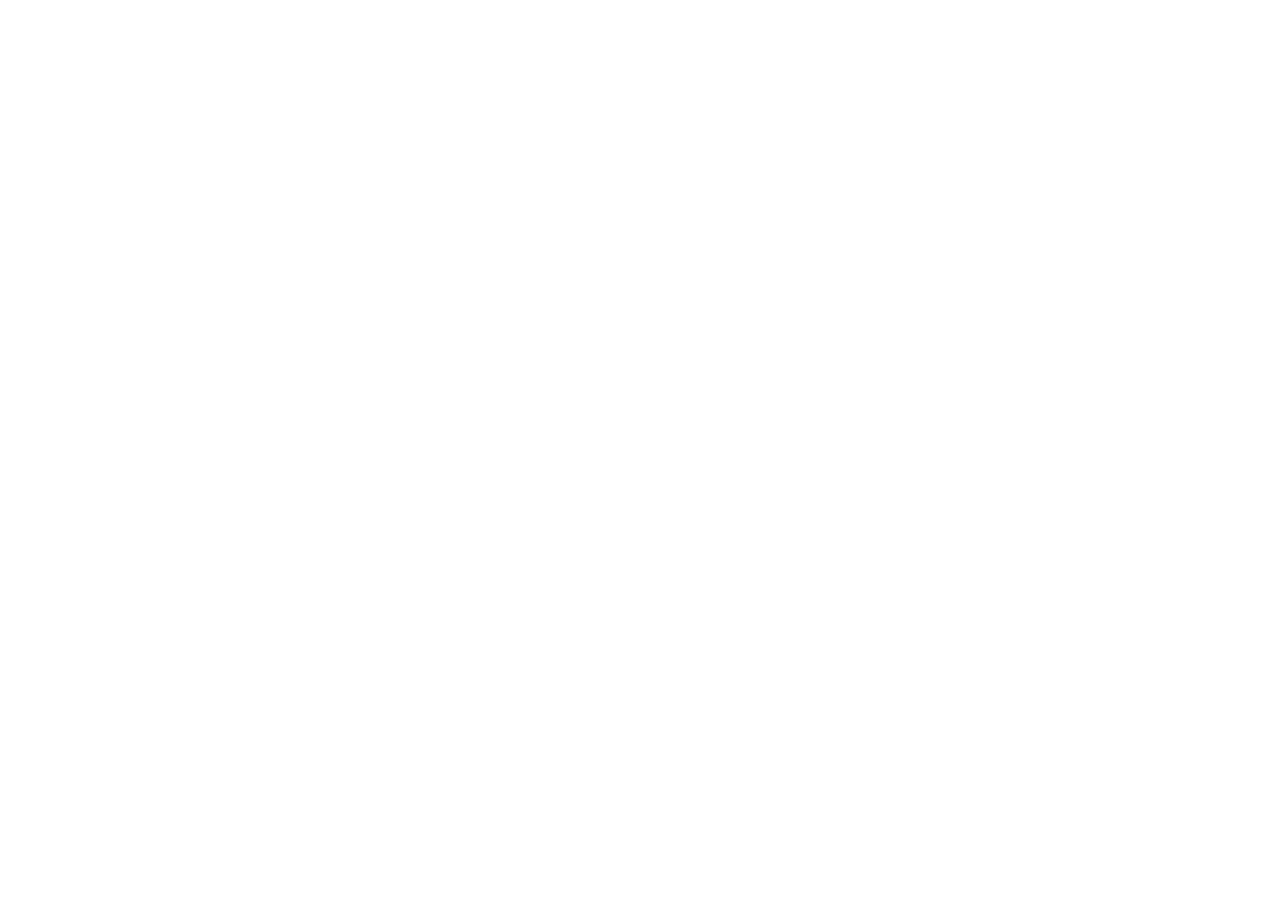
==== html/dashboard.html @ a5c8623d "Validaciones Funcionando" ====
<!DOCTYPE html>
<html lang="es">
<head>
    <meta charset="UTF-8">
    <meta http-equiv="X-UA-Compatible" content="IE=edge">
    <meta name="viewport" content="width=device-width, initial-scale=1.0">
    <link rel="stylesheet" href="../css/reseter.css">
    <link rel="stylesheet" href="../css/styles.css">

    <title>Dashboard</title>
</head>
<body>
    <h1>Dashboard</h1>

    <script src="../js/dashboard.js"></script>
</body>
</html>
---- css/styles.css ----
/*------------------------- Comienza Mi CSS ------------------------------*/

body {
    font-family: Arial;
}

header {
    padding: 30px;
    text-align: center;
    background: #007282;
}

h1 {
    color: #fff;
    text-transform: uppercase;
    font-weight: bold;

}

section {
    display: flex;
    flex-direction: column;
    background-color: white;
}

/*------------------ card ----------------------------*/

.card {
    display: flex;
    flex-direction: row;
    flex-wrap: wrap;
    justify-content: center;
    align-items: right;
    background-color: white;
}

.card__title {
    display: flex;
    justify-content: center;
    width: 80%;
    font-size: 20px;
    margin-left: 10%;
    margin-right: 10%;
    margin-top: 10px;
    margin-bottom: 10px;
    font-weight: bold;
    text-transform: uppercase;
    padding: 5px;
}

.card__button button {
    width: 55%;
    padding: 1.3em 3em;
    font-size: 12px;
    margin: 15px;
    text-transform: uppercase;
    letter-spacing: 2.5px;
    font-weight: bold;
    color: #007282;
    background-color: #fff;
    border: 2px solid #007282;
    transition: all 0.3s ease 0s;
    cursor: pointer;
    outline: none;
}

.card__button {
    display: flex;
    justify-content: center;
    width: 100%;
}

.card__button button:hover {
    color: #fff;
    background-color: #007282;
}


/*------------------ footer ----------------------------*/
footer {
    position: 0;
    padding: 30px;
    text-align: center;
    background: #007282;
}

footer a {
    text-decoration: none;
    color: #fff;
}


/*================== Modal ==================*/
.modal {
    display: none;
    position: fixed;
    z-index: 1;
    left: 0;
    top: 0;
    width: 100%;
    height: 100%;
    overflow: auto;
    background-color: rgb(0, 0, 0);
    background-color: rgba(0, 0, 0, 0.4);
}

.modal_content {
    width: 450px;
    display: flex;
    flex-direction: column;
    justify-content: center;
    text-align: center;
    background-color: #fefefe;
    margin: 15% auto;
}

.modal_message {
    width: 450px;

    height: 50px;
    display: flex;
    justify-content: center;
    align-items: center;
    margin-bottom: 25px;
    background-color: #007282;
    color: #fff;
    font-size: 18px;
}

.modal_close {
    width: 30%;
    display: flex;
    justify-content: center;
    align-self: center;
    margin-bottom: 25px;
    padding: 1.3em 3em;
    font-size: 12px;
    text-transform: uppercase;
    letter-spacing: 2.5px;
    font-weight: bold;
    color: #007282;
    background-color: #fff;
    border: 2px solid #007282;
    transition: all 0.3s ease 0s;
    cursor: pointer;
    outline: none;

}

.modal_content p:hover {
    color: #fff;
    background-color: #007282;
}

/*==================Tablet ==================*/
@media (min-width: 768px) {

    section {
        flex-direction: row;
        justify-content: start;
    }

    .contenido {
        width: 100%;
        display: flex;
        justify-content: space-around;
    }

    .card {
        flex-direction: row;
        flex-wrap: wrap;
        justify-content: space-around;
        margin: 10px;
    }

    .card__button button {
        width: 40%;
    }
}


/*================== PC ==================*/

@media (min-width: 1024px) {

    .card {
        width: 768px;
    }

}
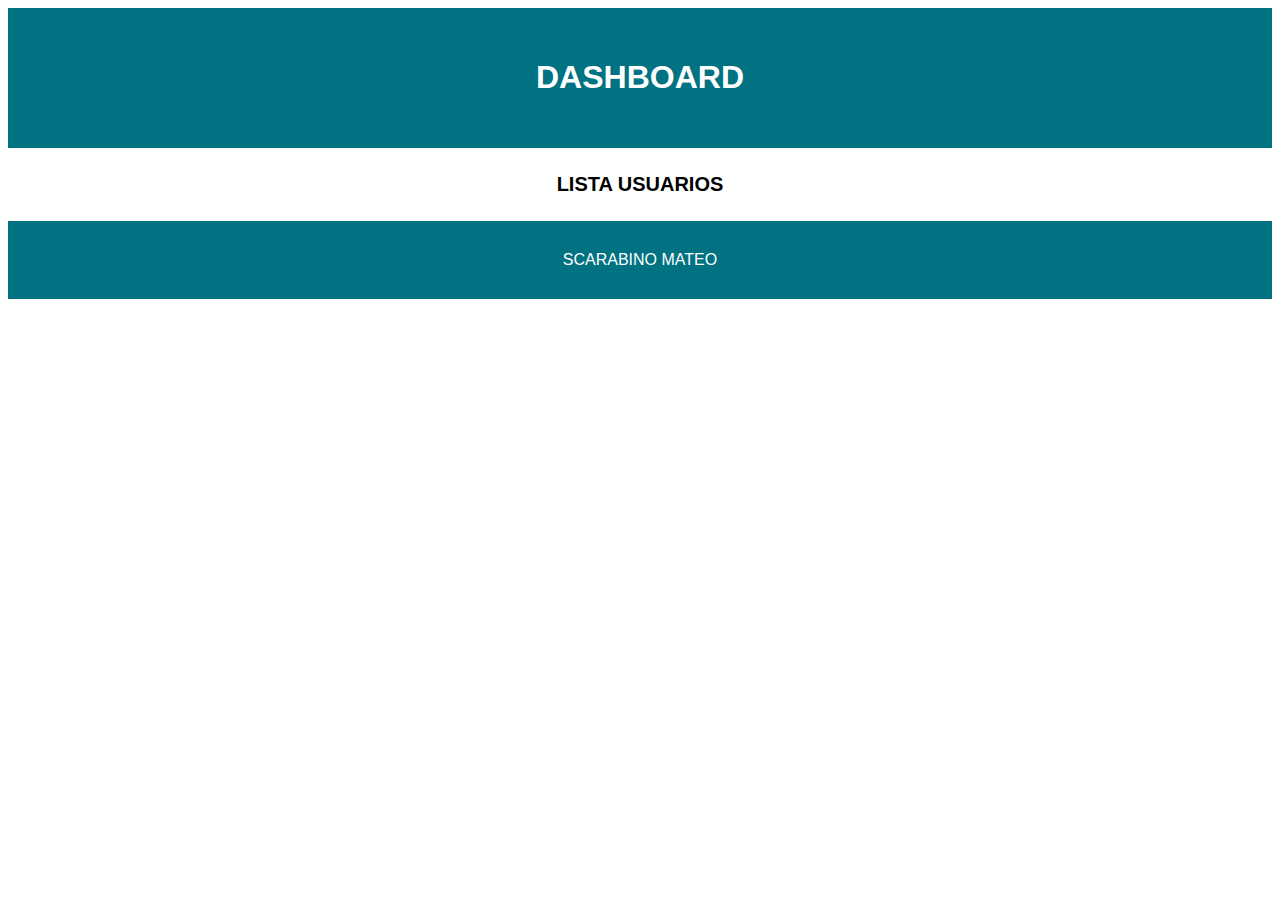
==== commit 59363437: "Lista usuarios funcionando" ====
--- a/html/dashboard.html
+++ b/html/dashboard.html
@@ -6,11 +6,45 @@
     <meta name="viewport" content="width=device-width, initial-scale=1.0">
     <link rel="stylesheet" href="../css/reseter.css">
     <link rel="stylesheet" href="../css/styles.css">
+    <link rel="stylesheet" href="../css/style_dashboard.css">
 
     <title>Dashboard</title>
 </head>
 <body>
-    <h1>Dashboard</h1>
+    <header>
+        <h1>Dashboard</h1>    
+    </header>
+
+    <section>
+        <div class="contenido">    
+            <div class="card">
+                <h2 class="card__title">Lista usuarios</h2>
+                <table id="tabla">
+                    <thead>
+                        <!-- muestro datos mas relevantes -->
+                        <tr> 
+                            <th>id</th>
+                            <th>nombre</th>
+                            <th>usuario</th>
+                            <th>mail</th>
+                            <th>telefono</th>
+                            <th>sitio web</th>
+                            <th>ciudad</th>
+                            <th>direccion</th>
+                            <th>compania</th>
+                        </tr>
+                    </thead>
+                    <tbody id="data">
+                    </tbody>
+                </table>
+            </div>
+        </div>
+    </section>
+
+
+    <footer id="nosotros">
+        <a href="https://matescarabino.github.io/CV/" target="_blank">SCARABINO MATEO</a>
+    </footer>
 
     <script src="../js/dashboard.js"></script>
 </body>
--- a/css/style_dashboard.css
+++ b/css/style_dashboard.css
@@ -0,0 +1,29 @@
+table {
+    display:none;
+    border: 1px solid #000;
+    padding: 0;
+    width: 90%;
+
+}
+
+table tr {
+    background-color: #fff;
+}
+
+table th,
+table td {
+    color: #000;
+    font-size: .85em;
+    padding: .625em;
+    text-align: center;
+    border-right: 1px solid #000;
+}
+
+table th {
+    font-size: 65%;
+    font-weight: bold;
+    letter-spacing: .1em;
+    text-transform: uppercase;
+    border-bottom: 1px solid #000;
+
+}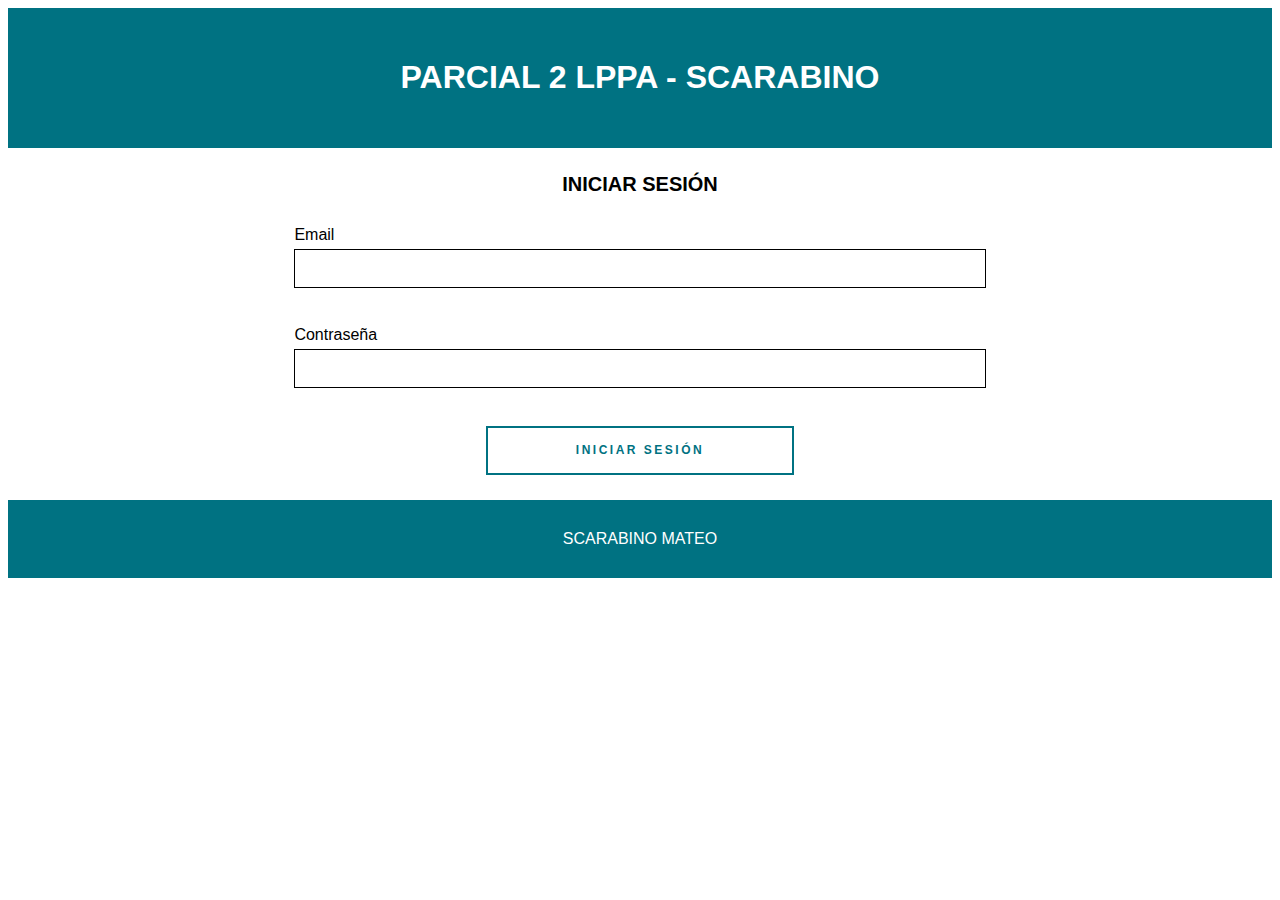
==== commit e6142ae9: "LocalStorage funcionando" ====
--- a/html/dashboard.html
+++ b/html/dashboard.html
@@ -12,28 +12,28 @@
 </head>
 <body>
     <header>
-        <h1>Dashboard</h1>    
+        <h1>Parcial 2 LPPA - Scarabino</h1>
+        <div class="card__button">
+            <button onclick="logOut(); return false;">Cerrar sesión</button>
+        </div>
     </header>
 
     <section>
         <div class="contenido">    
             <div class="card">
                 <h2 class="card__title">Lista usuarios</h2>
-                <table id="tabla">
+                <h3 id="error"></h3>
+                <table id="tabla" border="1">
                     <thead>
                         <!-- muestro datos mas relevantes -->
                         <tr> 
-                            <th>id</th>
                             <th>nombre</th>
                             <th>usuario</th>
-                            <th>mail</th>
-                            <th>telefono</th>
                             <th>sitio web</th>
                             <th>ciudad</th>
-                            <th>direccion</th>
-                            <th>compania</th>
                         </tr>
                     </thead>
+
                     <tbody id="data">
                     </tbody>
                 </table>
--- a/css/style_dashboard.css
+++ b/css/style_dashboard.css
@@ -1,29 +1,73 @@
+
 table {
-    display:none;
-    border: 1px solid #000;
-    padding: 0;
-    width: 90%;
+	border: 1px solid #ccc;
+	width: 100%;
+	margin-bottom: 20px;
+	padding: 0;
+	border-collapse: collapse;
+	border-spacing: 0;
+
 
 }
 
 table tr {
-    background-color: #fff;
+	padding: 5px;
+    border-right: 1px solid #000;
+    border-left: 1px solid #000;
 }
 
-table th,
-table td {
-    color: #000;
-    font-size: .85em;
-    padding: .625em;
-    text-align: center;
+table tr:nth-child(even) {
+	background-color: #f2f2f2;
+}
+
+table td, table th {
+	padding: 10px;
+	text-align: start;
     border-right: 1px solid #000;
+
 }
 
 table th {
-    font-size: 65%;
-    font-weight: bold;
-    letter-spacing: .1em;
-    text-transform: uppercase;
-    border-bottom: 1px solid #000;
+	text-transform: uppercase;
+	font-family: 16px;
+	letter-spacing: 1px;
+    border: 1px solid #000;
+    font-weight: 600;
+}
 
+/*//////////////////////////////////////////////*/
+
+@media screen and (max-width: 480px) {
+	table {
+		border:0;
+	}
+
+	table tr {
+		margin-bottom: 10px;
+		display: block;
+		border-bottom: 2px solid #ddd;
+
+	}
+
+	table td {
+		display: block;
+		text-align: right;
+		font-size: 16px;
+		border-bottom: 1px dotted #ccc;
+	}
+
+	table td:last-child {
+		border-bottom: 0;
+	}
+
+	table td:before {
+		content: attr(data-label);
+		float: left;
+		text-transform: uppercase;
+		font-weight: 600;
+	}
+
+	table thead {
+		display: none;
+	}
 }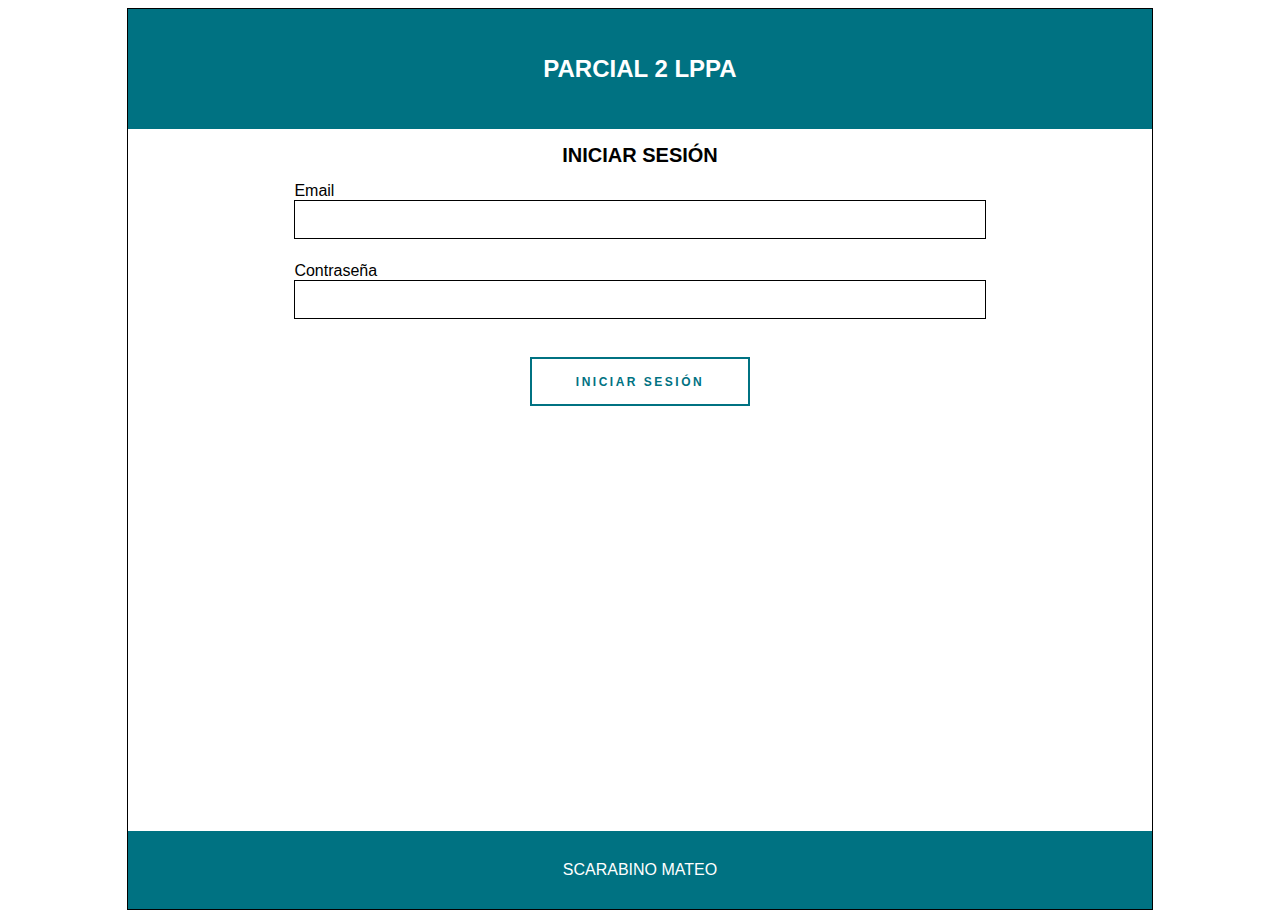
==== commit 7dd2ed29: "Agrego animación de carga" ====
--- a/html/dashboard.html
+++ b/html/dashboard.html
@@ -1,51 +1,70 @@
 <!DOCTYPE html>
 <html lang="es">
-<head>
-    <meta charset="UTF-8">
-    <meta http-equiv="X-UA-Compatible" content="IE=edge">
-    <meta name="viewport" content="width=device-width, initial-scale=1.0">
-    <link rel="stylesheet" href="../css/reseter.css">
-    <link rel="stylesheet" href="../css/styles.css">
-    <link rel="stylesheet" href="../css/style_dashboard.css">
+    <head>
+        <meta charset="UTF-8">
+        <meta http-equiv="X-UA-Compatible" content="IE=edge">
+        <meta name="viewport" content="width=device-width, initial-scale=1.0">
+        <link rel="stylesheet" href="../css/reseter.css">
+        <link rel="stylesheet" href="../css/styles.css">
+        <link rel="stylesheet" href="../css/style_dashboard.css">
 
-    <title>Dashboard</title>
-</head>
-<body>
-    <header>
-        <h1>Parcial 2 LPPA - Scarabino</h1>
-        <div class="card__button">
-            <button onclick="logOut(); return false;">Cerrar sesión</button>
-        </div>
-    </header>
+        <title>Dashboard</title>
+    </head>
+    <body>
+        <header>
+            <div class="wrapper">
+                <div class="navbar">
+                    <div class="logo">
+                        <h1>Parcial 2 LPPA</h1>
+                    </div>
+                    <div class="nav_right">
+                        <ul>
+                            <li class="nr_li dd_main">
+                                <img src="../imagenes/user.png" alt="profile_img">
+                                <div class="dd_menu">
+                                    <div class="dd_right">
+                                        <ul>
+                                            <li id="user"></li>
+                                            <p onclick="logOut(); return false;">Cerrar Sesión</p>
+                                        </ul>
+                                    </div>
+                                </div>
+                            </li>
+                        </ul>
+                    </div>
+                </div>
+            </div>	
+        </header>
 
-    <section>
-        <div class="contenido">    
-            <div class="card">
-                <h2 class="card__title">Lista usuarios</h2>
-                <h3 id="error"></h3>
-                <table id="tabla" border="1">
-                    <thead>
-                        <!-- muestro datos mas relevantes -->
-                        <tr> 
-                            <th>nombre</th>
-                            <th>usuario</th>
-                            <th>sitio web</th>
-                            <th>ciudad</th>
-                        </tr>
-                    </thead>
+        <section>
+            <div class="contenido">    
+                <div class="card">
+                    <h2 class="card__title">Lista de usuarios</h2>
+                    <div id="loader"></div>
+                    <h3 class="card__mensaje_error" id="error"></h3>
+                    <table id="tabla" border="1">
+                        <thead>
+                            <!-- muestro datos mas relevantes -->
+                            <tr> 
+                                <th>nombre</th>
+                                <th>usuario</th>
+                                <th>sitio web</th>
+                                <th>ciudad</th>
+                            </tr>
+                        </thead>
 
-                    <tbody id="data">
-                    </tbody>
-                </table>
+                        <tbody id="data">
+                        </tbody>
+                    </table>
+                </div>
             </div>
-        </div>
-    </section>
+        </section>
 
 
-    <footer id="nosotros">
-        <a href="https://matescarabino.github.io/CV/" target="_blank">SCARABINO MATEO</a>
-    </footer>
+        <footer id="nosotros">
+            <a href="https://matescarabino.github.io/CV/" target="_blank">SCARABINO MATEO</a>
+        </footer>
 
-    <script src="../js/dashboard.js"></script>
-</body>
+        <script src="../js/dashboard.js"></script>
+    </body>
 </html>--- a/css/styles.css
+++ b/css/styles.css
@@ -1,20 +1,30 @@
 /*------------------------- Comienza Mi CSS ------------------------------*/
-
+html{
+    display: flex;
+    justify-content: space-around;
+}
 body {
+    min-height: 100vh;
+    display: flex;
+    flex-direction: column;
     font-family: Arial;
+    border: 1px solid #000;
 }
 
 header {
+    display: flex;
+    flex-direction: column;
     padding: 30px;
-    text-align: center;
     background: #007282;
 }
 
 h1 {
+    width: 100%;
+    text-align: center;
+    font-size: 24px;
     color: #fff;
     text-transform: uppercase;
     font-weight: bold;
-
 }
 
 section {
@@ -24,6 +34,11 @@
 }
 
 /*------------------ card ----------------------------*/
+.contenido {
+    width: 100%;
+    display: flex;
+    justify-content: space-around;
+}
 
 .card {
     display: flex;
@@ -39,17 +54,14 @@
     justify-content: center;
     width: 80%;
     font-size: 20px;
-    margin-left: 10%;
-    margin-right: 10%;
-    margin-top: 10px;
-    margin-bottom: 10px;
+    margin: 10px 10% 10px 10%;
     font-weight: bold;
     text-transform: uppercase;
     padding: 5px;
 }
 
 .card__button button {
-    width: 55%;
+    width: 220px;
     padding: 1.3em 3em;
     font-size: 12px;
     margin: 15px;
@@ -59,7 +71,6 @@
     color: #007282;
     background-color: #fff;
     border: 2px solid #007282;
-    transition: all 0.3s ease 0s;
     cursor: pointer;
     outline: none;
 }
@@ -73,14 +84,15 @@
 .card__button button:hover {
     color: #fff;
     background-color: #007282;
+    border: 2px solid #fff;
 }
 
 
 /*------------------ footer ----------------------------*/
 footer {
-    position: 0;
+    text-align: center;
+    margin-top: auto;
     padding: 30px;
-    text-align: center;
     background: #007282;
 }
 
@@ -88,103 +100,43 @@
     text-decoration: none;
     color: #fff;
 }
+/*-----------------------Loader------------------------------*/
 
+.loader {
+    border: 16px solid #f3f3f3;
+    border-radius: 50%;
+    border-top: 16px solid #007282;
+    width: 30px;
+    height: 30px;
+    -webkit-animation: spin 1s linear infinite; /* Safari */
+    animation: spin 1s linear infinite;
+  }
+  
+  /* Safari */
+  @-webkit-keyframes spin {
+    0% { -webkit-transform: rotate(0deg); }
+    100% { -webkit-transform: rotate(360deg); }
+  }
+  
+  @keyframes spin {
+    0% { transform: rotate(0deg); }
+    100% { transform: rotate(360deg); }
+  }
 
-/*================== Modal ==================*/
-.modal {
-    display: none;
-    position: fixed;
-    z-index: 1;
-    left: 0;
-    top: 0;
-    width: 100%;
-    height: 100%;
-    overflow: auto;
-    background-color: rgb(0, 0, 0);
-    background-color: rgba(0, 0, 0, 0.4);
-}
-
-.modal_content {
-    width: 450px;
-    display: flex;
-    flex-direction: column;
-    justify-content: center;
-    text-align: center;
-    background-color: #fefefe;
-    margin: 15% auto;
-}
-
-.modal_message {
-    width: 450px;
-
-    height: 50px;
-    display: flex;
-    justify-content: center;
-    align-items: center;
-    margin-bottom: 25px;
-    background-color: #007282;
-    color: #fff;
-    font-size: 18px;
-}
-
-.modal_close {
-    width: 30%;
-    display: flex;
-    justify-content: center;
-    align-self: center;
-    margin-bottom: 25px;
-    padding: 1.3em 3em;
-    font-size: 12px;
-    text-transform: uppercase;
-    letter-spacing: 2.5px;
-    font-weight: bold;
-    color: #007282;
-    background-color: #fff;
-    border: 2px solid #007282;
-    transition: all 0.3s ease 0s;
-    cursor: pointer;
-    outline: none;
+/*================== tablet ==================*/
+@media (min-width: 768px) {
+    body{
+        width: 768px;
+    }
 
 }
 
-.modal_content p:hover {
-    color: #fff;
-    background-color: #007282;
-}
-
-/*==================Tablet ==================*/
-@media (min-width: 768px) {
-
-    section {
-        flex-direction: row;
-        justify-content: start;
+/*================== PC ==================*/
+@media (min-width: 1024px) {
+    body{
+        width: 1024px;
     }
-
-    .contenido {
-        width: 100%;
-        display: flex;
-        justify-content: space-around;
-    }
-
-    .card {
-        flex-direction: row;
-        flex-wrap: wrap;
-        justify-content: space-around;
-        margin: 10px;
-    }
-
-    .card__button button {
-        width: 40%;
-    }
-}
-
-
-/*================== PC ==================*/
-
-@media (min-width: 1024px) {
-
     .card {
         width: 768px;
     }
-
-}+}
--- a/css/style_dashboard.css
+++ b/css/style_dashboard.css
@@ -1,19 +1,17 @@
-
+/*----------- Tabla -------------------*/
 table {
+    display: none;
 	border: 1px solid #ccc;
 	width: 100%;
 	margin-bottom: 20px;
 	padding: 0;
 	border-collapse: collapse;
 	border-spacing: 0;
-
-
+	border: 1px solid #000;
 }
 
 table tr {
 	padding: 5px;
-    border-right: 1px solid #000;
-    border-left: 1px solid #000;
 }
 
 table tr:nth-child(even) {
@@ -23,8 +21,6 @@
 table td, table th {
 	padding: 10px;
 	text-align: start;
-    border-right: 1px solid #000;
-
 }
 
 table th {
@@ -35,9 +31,79 @@
     font-weight: 600;
 }
 
+/*---------------------------------*/
+
+.card__mensaje_error{
+    margin-bottom: 20px;
+    color: red;
+    border: 1px solid white;
+}
+
+.navbar{
+	background: #007282;
+	width: 100%;
+	display: flex;
+	justify-content: space-between;
+	align-items: center;
+}
+
+.navbar .nav_right > ul{
+	display: flex;
+	align-items: center;
+}
+
+.navbar .nav_right ul li.nr_li{
+	margin-left: 10px;
+	cursor: pointer;
+	font-size: 20px;
+	position: relative;
+}
+
+.navbar .nav_right ul li.nr_li:hover {
+    color: #007282;
+}
+
+.navbar .nav_right ul li img{
+	width: 40px;
+	vertical-align: middle;
+}
+
+.navbar .dd_menu {
+    position: absolute;
+    right: -21px;
+    top: 47px;
+    display: flex;
+    background: #f2f2f2;
+    display: none;
+	border: 1px solid #000;
+}
+
+.navbar .dd_menu .dd_right li, p{
+	padding: 10px;
+	color: #000;
+}
+
+.dd_right p:hover{
+	background-color: #007282;
+	color: #fff;
+	border-top: 1px solid #000;
+}
+
+.navbar .dd_menu:before{
+	content: "";
+	position: absolute;
+	top: -20px;
+	right: 30px;
+	border: 10px solid;
+	border-color: transparent transparent #f2f2f2 transparent;
+}
+
+.navbar .dd_main.active .dd_menu{
+	display: flex;
+}
 /*//////////////////////////////////////////////*/
 
-@media screen and (max-width: 480px) {
+@media screen and (max-width:520px) {
 	table {
 		border:0;
 	}
@@ -46,7 +112,7 @@
 		margin-bottom: 10px;
 		display: block;
 		border-bottom: 2px solid #ddd;
-
+		border: 1px solid #000;
 	}
 
 	table td {
@@ -70,4 +136,4 @@
 	table thead {
 		display: none;
 	}
-}+}
